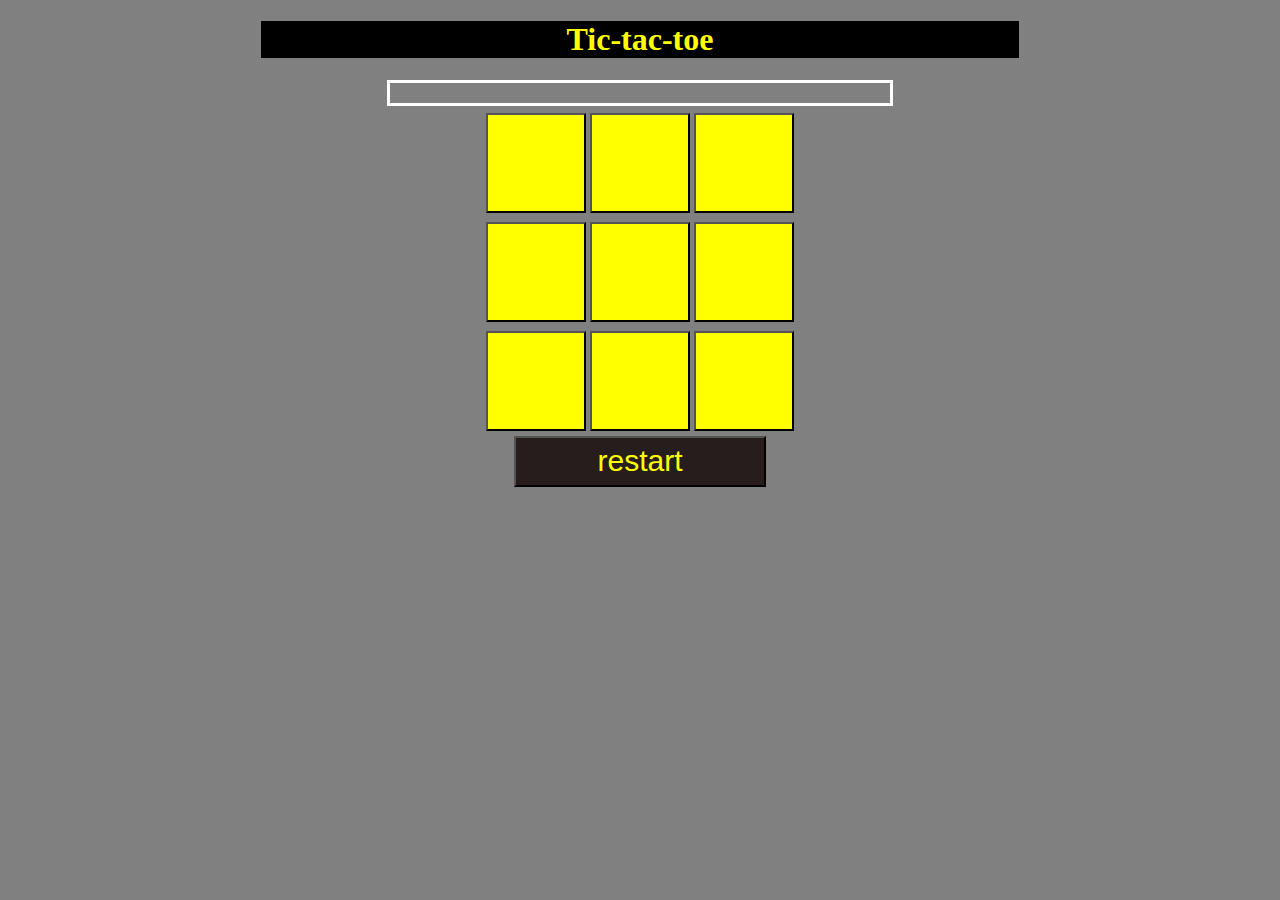
==== index.html @ 334f4d92 "my tic-tac-toe-files" ====
<!DOCTYPE html>
<html lang="en">

<head>
    <link rel="stylesheet" href="tic.css">
    <meta charset="UTF-8">
    <meta http-equiv="X-UA-Compatible" content="IE=edge">
    <meta name="viewport" content="width=device-width, initial-scale=1.0">
    <title>Document</title>
</head>

<body class="only">
    <div class="cat">
        <h1 id="cat-2">Tic-tac-toe</h1>
    </div>

    <div class="player">
        <p class="in" id="display"></p>
    </div>

    <section class="boxes">
        <button class="box" id="one"></button>
        <button class="box" id="two"></button>
        <button class="box" id="three"></button>
    </section>

    <section class="boxes">
        <button class="box" id="four"></button>
        <button class="box" id="five"></button>
        <button class="box" id="six"></button>
    </section>
    <section class="boxes">
        <button class="box" id="seven"></button>
        <button class="box" id="eight"></button>
        <button class="box" id="nine"></button>
    </section>
    <div class="play" id="controlbtn">
        <button id="jug">restart</button>
    </div>
    <script src="./tic.js"></script>
</body>

</html>
---- tic.css ----
.cat {
    justify-content: center;
    text-align: center;
    margin: 0% 20%;
    background-color: black;
    color: yellow;
}

.only {
    background-color: grey;
}

.player {
    text-align: center;
    border-color: white;
    border-style: solid;
    border-width: 3px;
    margin: 0 auto;
    width: 500px;
    font-family: 'Franklin Gothic Medium', 'Arial Narrow', Arial, sans-serif;
    font-size: 20px;
}

.box {
    width: 100px;
    height: 100px;
    background-color: yellow;
    margin: 2px;

}

.box-2 {
    width: 100px;
    height: 100px;
    background-color: yellow;
    margin: 2px;
    margin-top: -2px;
}

.box-3 {
    width: 100px;
    height: 100px;
    background-color: yellow;
    margin: 2px;
    margin-top: -2px;
}


section {
    display: flex;
    justify-content: center;
    padding-top: 5px;

}

.play {
    text-align: center;
}

button {
    background-color: rgb(38, 29, 28);
    padding: 0.5%;
    width: 20%;
    height: 2%;
     color: yellow;
     font-size: 30px;
     margin-top: 3px;
}
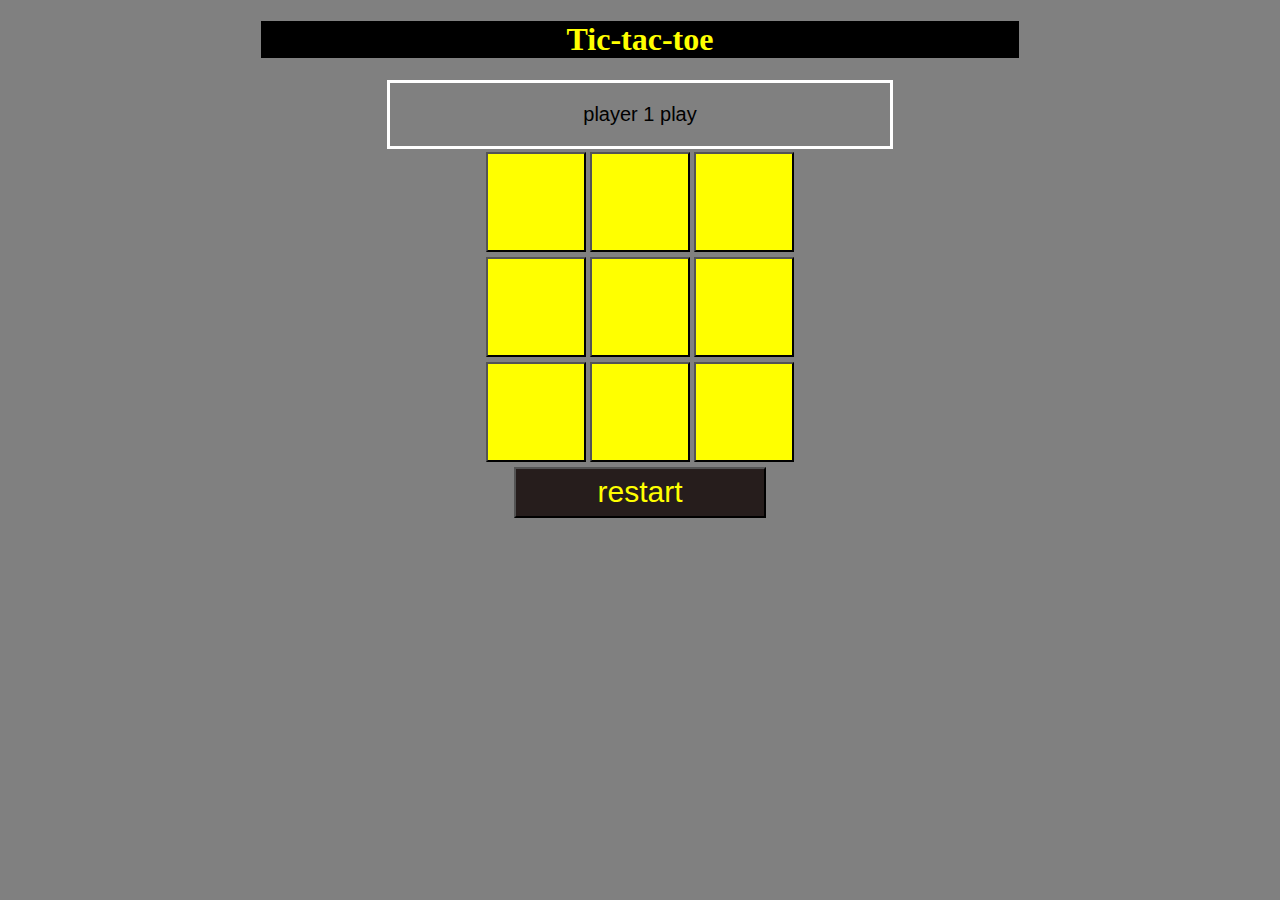
==== commit 5e405a14: "Update index.html" ====
--- a/index.html
+++ b/index.html
@@ -2,7 +2,7 @@
 <html lang="en">
 
 <head>
-    <link rel="stylesheet" href="tic.css">
+    <link rel="stylesheet" href="index.css">
     <meta charset="UTF-8">
     <meta http-equiv="X-UA-Compatible" content="IE=edge">
     <meta name="viewport" content="width=device-width, initial-scale=1.0">
@@ -37,7 +37,7 @@
     <div class="play" id="controlbtn">
         <button id="jug">restart</button>
     </div>
-    <script src="./tic.js"></script>
+    <script src="./index.js"></script>
 </body>
 
-</html>+</html>
--- a/index.css
+++ b/index.css
@@ -0,0 +1,56 @@
+.cat {
+    justify-content: center;
+    text-align: center;
+    margin: 0% 20%;
+    background-color: black;
+    color: yellow;
+}
+
+.only {
+    background-color: grey;
+}
+
+.player {
+    text-align: center;
+    border-color: white;
+    border-style: solid;
+    border-width: 3px;
+    margin: 0 auto;
+    width: 500px;
+    font-family: 'Franklin Gothic Medium', 'Arial Narrow', Arial, sans-serif;
+    font-size: 20px;
+}
+
+.box {
+    width: 100px;
+    height: 100px;
+    background-color: yellow;
+    margin: 2px;
+margin-top: -2px;
+justify-content: center;
+align-items: center;
+display: flex;
+font-size: 90px;
+}
+
+
+.boxes {
+    display: flex;
+    justify-content: center;
+    padding-top: 5px;
+
+}
+
+.play {
+    text-align: center;
+}
+
+#jug {
+    background-color: rgb(38, 29, 28);
+    padding: 0.5%;
+    width: 20%;
+    height: 2%;
+     color: yellow;
+     font-size: 30px;
+     margin-top: 3px;
+}